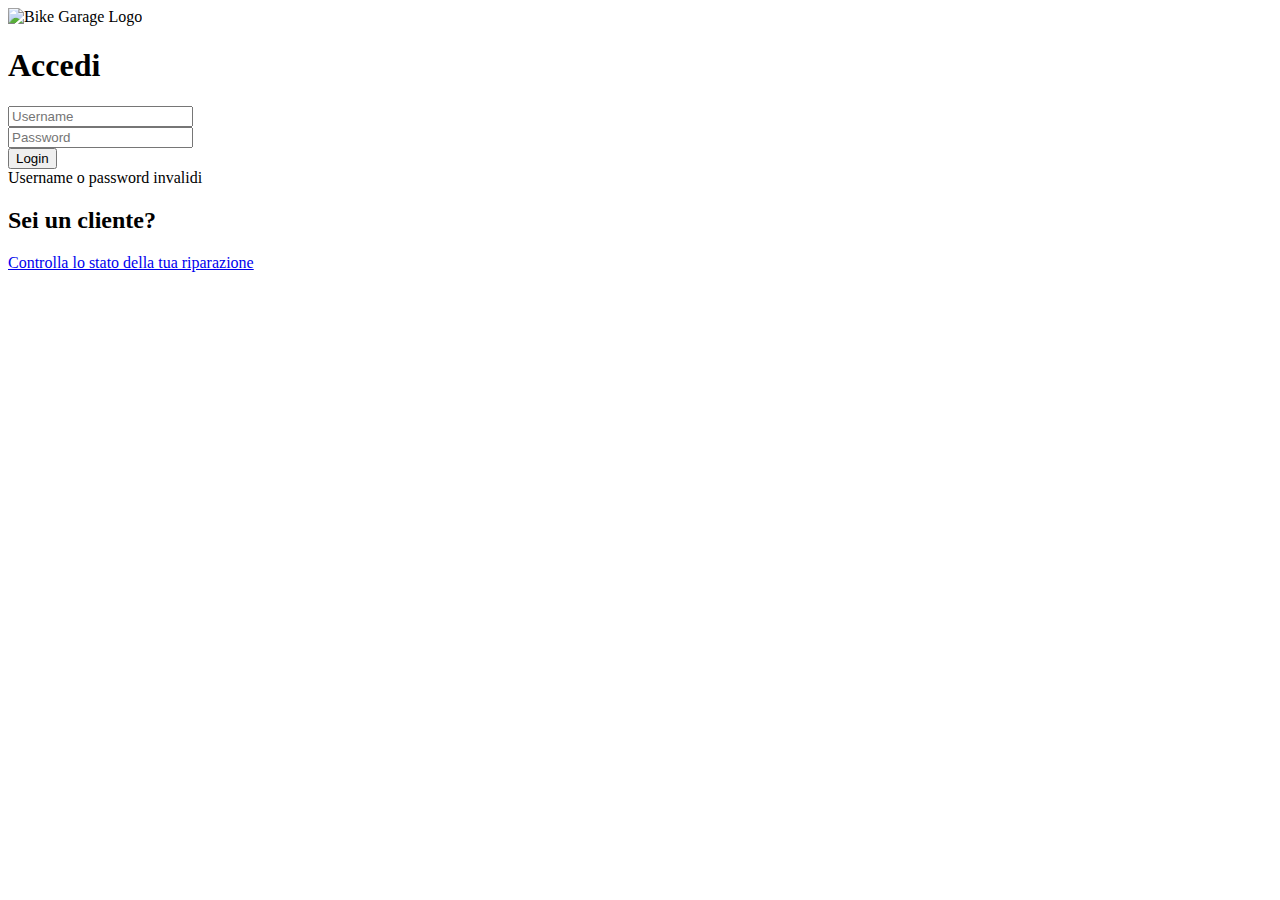
==== src/main/resources/templates/index.html @ a57013ba "commit" ====
<!DOCTYPE html>
<html lang="en" xmlns:th="https://www.thymeleaf.org">
<head>
    <meta charset="UTF-8">
    <meta name="viewport" content="width=device-width, initial-scale=1.0">
    <title>Bike Garage Login</title>
    <link rel="stylesheet" href="/styles/styles.css">
    <link rel="icon" type="image/x-icon" href="/imgs/logo.png">
</head>
<body>
<div class="login-container">
    <div class="logo">
        <img src="/imgs/logo.png" alt="Bike Garage Logo">
    </div>
    <form class="login-form" th:action="@{/login}" method="post">
        <h1>Accedi</h1>
        <div class="form-group">
            <input id="usrnm_field" type="text" name="username" placeholder="Username" required>
        </div>
        <div class="form-group">
            <input id="pswd_field" type="password" pattern="^[a-zA-Z0-9_!?@]{6,}$" name="password"
                   placeholder="Password" required>
        </div>
        <input type="submit" class="login-button" value="Login"></input>
        <div id="div-error" th:if="${error}">
            Username o password invalidi
        </div>
    </form>
    <div class="status-check">
        <h2>Sei un cliente?</h2>
        <a href="/statoriparazione">Controlla lo stato della tua riparazione</a>
    </div>
</div>
</body>
</html>
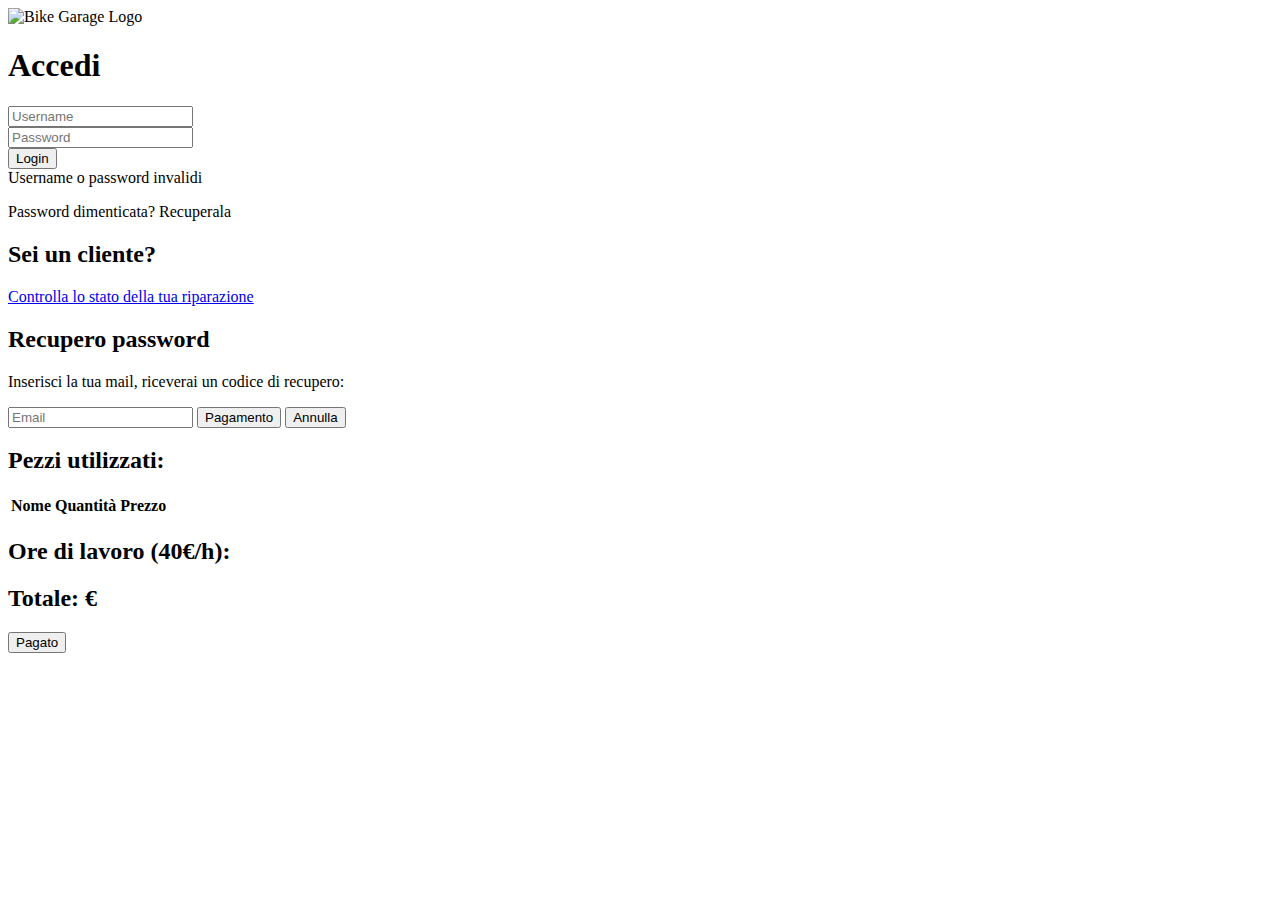
==== commit 5a358067: "commit" ====
--- a/src/main/resources/templates/index.html
+++ b/src/main/resources/templates/index.html
@@ -26,11 +26,41 @@
             Username o password invalidi
         </div>
     </form>
+    <div class="forgot-password">
+        <p>Password dimenticata? Recuperala</p>
+    </div>
     <div class="status-check">
         <h2>Sei un cliente?</h2>
         <a href="/statoriparazione">Controlla lo stato della tua riparazione</a>
     </div>
 </div>
+<div id="modal">
+    <div id="askmodal" class="utente-form-section modal-content">
+        <h2>Recupero password</h2>
+        <p>Inserisci la tua mail, riceverai un codice di recupero:</p>
+        <input id="email_field" type="email" name="email" placeholder="Email" required>
+        <button id="sendCode" class="submit-button">Pagamento</button>
+        <button id="cancel-pagamento" class="submit-button">Annulla</button>
+    </div>
+    <div id="paymodal" class="utente-form-section modal-content">
+        <h2>Pezzi utilizzati:</h2>
+        <table class="search-table" id="pezziTable">
+            <thead>
+            <tr>
+                <th>Nome</th>
+                <th>Quantità</th>
+                <th>Prezzo</th>
+            </tr>
+            </thead>
+            <tbody>
+
+            </tbody>
+        </table>
+        <h2>Ore di lavoro (40€/h): <span id="ore"></span></h2>
+        <h2>Totale: <span id="totale"></span> €</h2>
+        <button id="confirm-pay" class="submit-button">Pagato</button>
+    </div>
+</div>
 </body>
 </html>
 
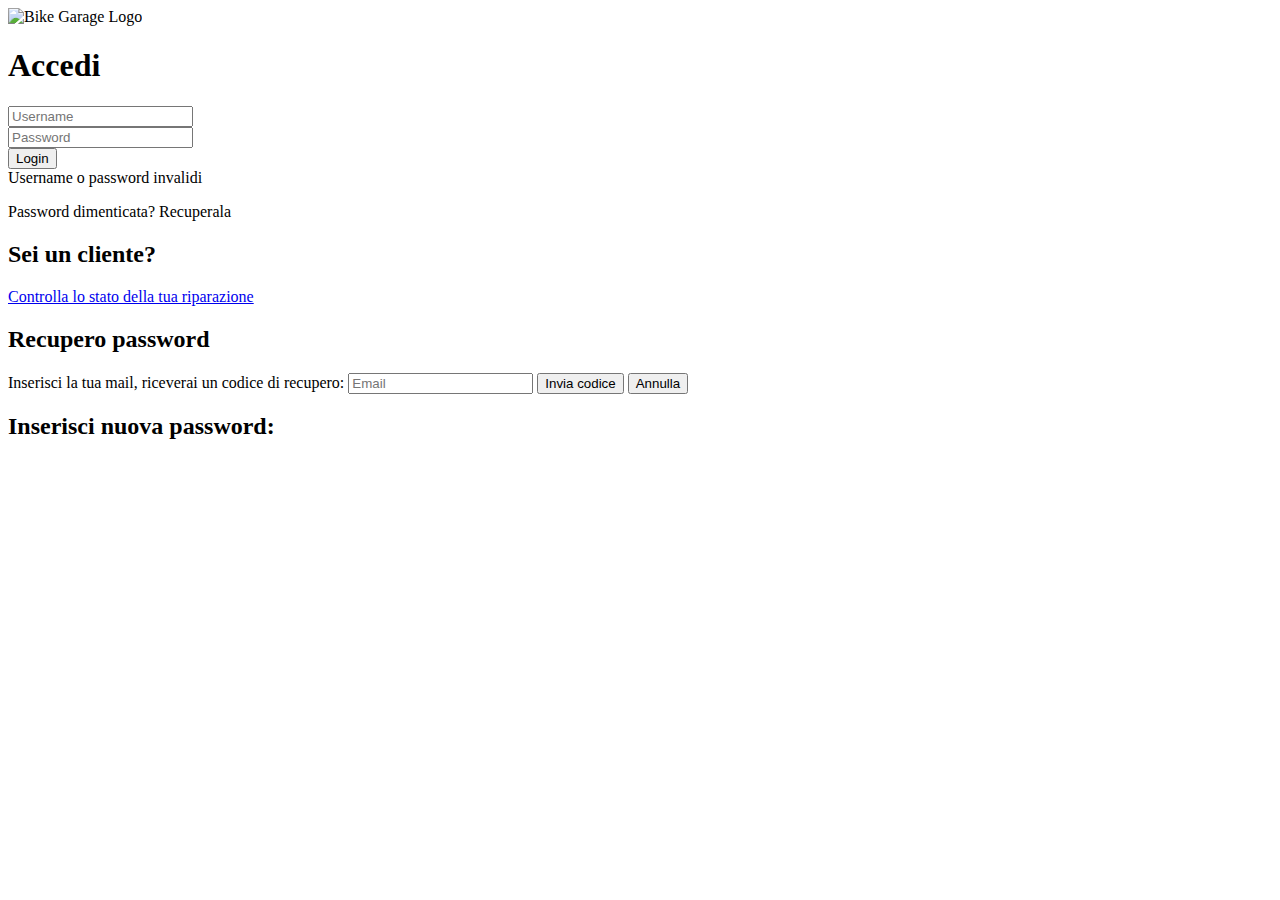
==== commit 6a35d3c3: "commit" ====
--- a/src/main/resources/templates/index.html
+++ b/src/main/resources/templates/index.html
@@ -6,6 +6,7 @@
     <title>Bike Garage Login</title>
     <link rel="stylesheet" href="/styles/styles.css">
     <link rel="icon" type="image/x-icon" href="/imgs/logo.png">
+    <script src="https://code.jquery.com/jquery-3.6.4.min.js"></script>
 </head>
 <body>
 <div class="login-container">
@@ -27,7 +28,7 @@
         </div>
     </form>
     <div class="forgot-password">
-        <p>Password dimenticata? Recuperala</p>
+        <p id="recuperoPassword">Password dimenticata? Recuperala</p>
     </div>
     <div class="status-check">
         <h2>Sei un cliente?</h2>
@@ -35,32 +36,18 @@
     </div>
 </div>
 <div id="modal">
-    <div id="askmodal" class="utente-form-section modal-content">
+    <div id="code-modal" class="utente-form-section modal-content">
         <h2>Recupero password</h2>
-        <p>Inserisci la tua mail, riceverai un codice di recupero:</p>
+        <label for="email_field">Inserisci la tua mail, riceverai un codice di recupero:</label>
         <input id="email_field" type="email" name="email" placeholder="Email" required>
-        <button id="sendCode" class="submit-button">Pagamento</button>
-        <button id="cancel-pagamento" class="submit-button">Annulla</button>
+        <button id="sendCode" class="submit-button">Invia codice</button>
+        <button id="cancel" class="submit-button">Annulla</button>
     </div>
-    <div id="paymodal" class="utente-form-section modal-content">
-        <h2>Pezzi utilizzati:</h2>
-        <table class="search-table" id="pezziTable">
-            <thead>
-            <tr>
-                <th>Nome</th>
-                <th>Quantità</th>
-                <th>Prezzo</th>
-            </tr>
-            </thead>
-            <tbody>
-
-            </tbody>
-        </table>
-        <h2>Ore di lavoro (40€/h): <span id="ore"></span></h2>
-        <h2>Totale: <span id="totale"></span> €</h2>
-        <button id="confirm-pay" class="submit-button">Pagato</button>
+    <div id="password-modal" class="utente-form-section modal-content">
+        <h2>Inserisci nuova password:</h2>
     </div>
 </div>
+<script src="/scripts/recupera_password.js"></script>
 </body>
 </html>
 
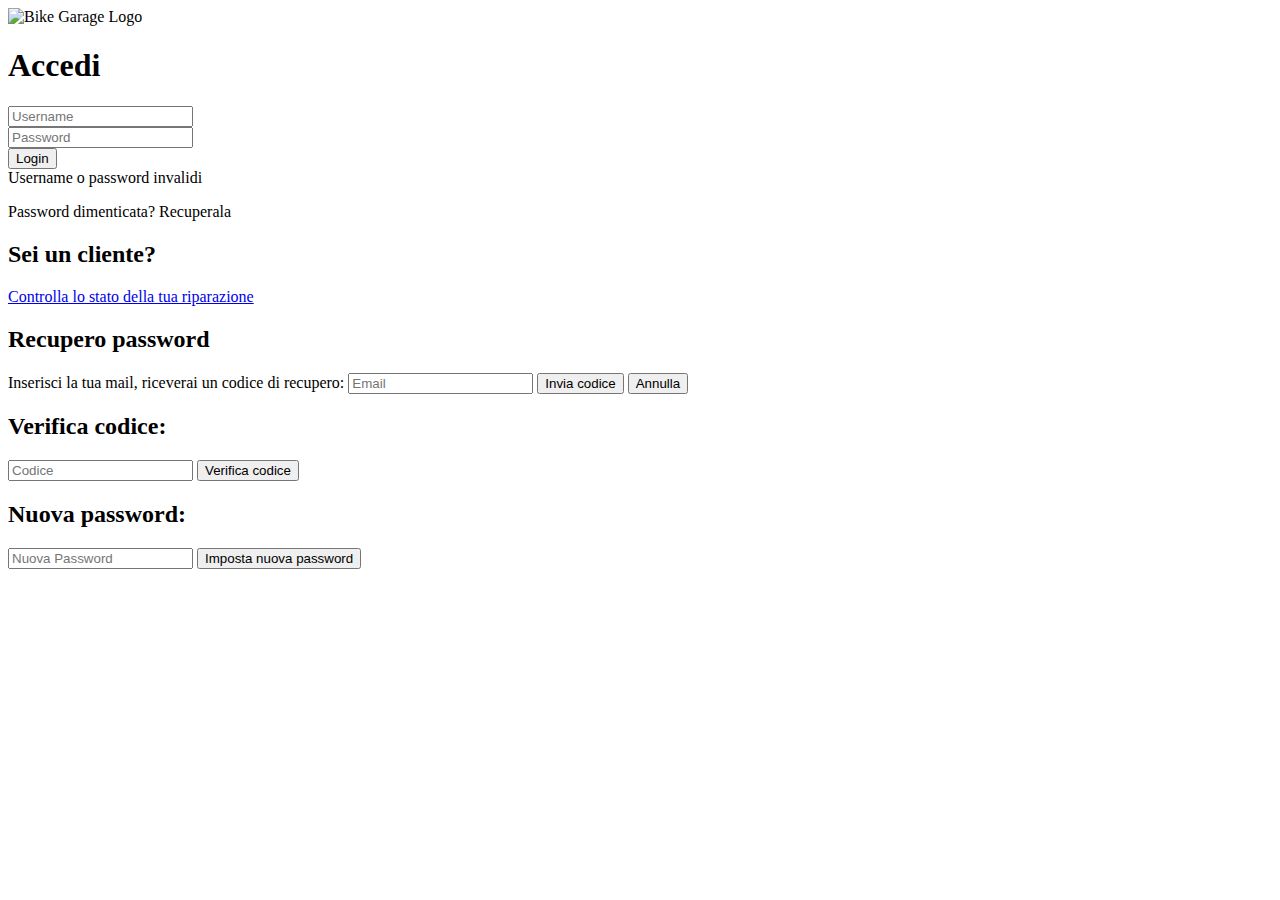
==== commit 89bb78c2: "commit" ====
--- a/src/main/resources/templates/index.html
+++ b/src/main/resources/templates/index.html
@@ -43,9 +43,17 @@
         <button id="sendCode" class="submit-button">Invia codice</button>
         <button id="cancel" class="submit-button">Annulla</button>
     </div>
+    <div id="verifica-codice-modal" class="utente-form-section modal-content">
+        <h2>Verifica codice:</h2>
+        <input id="code_field" type="password" name="password" placeholder="Codice" required>
+        <button id="checkCode" class="submit-button">Verifica codice</button>
+    </div>
     <div id="password-modal" class="utente-form-section modal-content">
-        <h2>Inserisci nuova password:</h2>
+        <h2>Nuova password:</h2>
+        <input id="new_pswd_field" type="password" name="password" placeholder="Nuova Password" required>
+        <button id="setNewPassword" class="submit-button">Imposta nuova password</button>
     </div>
+
 </div>
 <script src="/scripts/recupera_password.js"></script>
 </body>
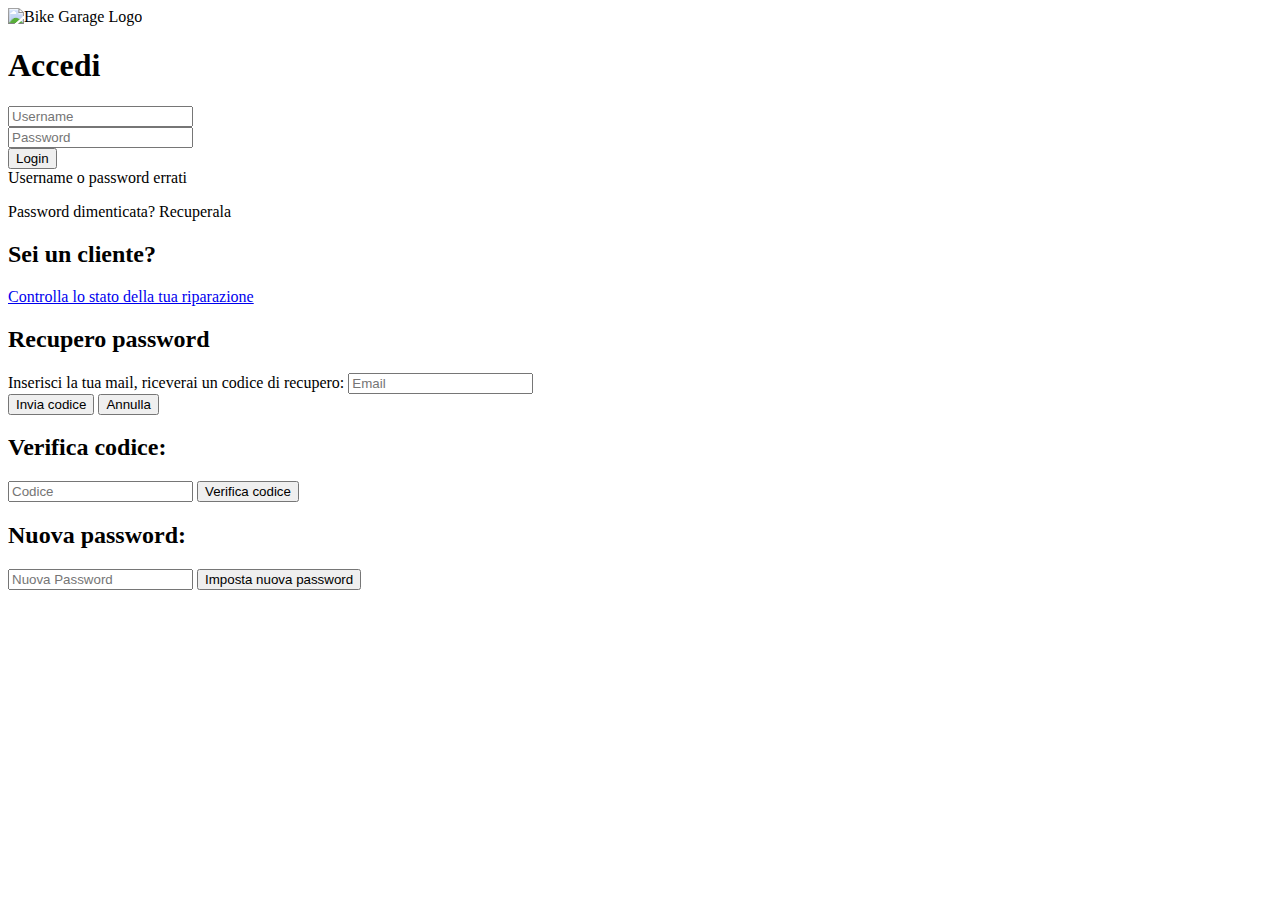
==== commit e4d720a5: "commit" ====
--- a/src/main/resources/templates/index.html
+++ b/src/main/resources/templates/index.html
@@ -4,7 +4,7 @@
     <meta charset="UTF-8">
     <meta name="viewport" content="width=device-width, initial-scale=1.0">
     <title>Bike Garage Login</title>
-    <link rel="stylesheet" href="/styles/styles.css">
+    <link rel="stylesheet" href="/styles/stylesLogin.css">
     <link rel="icon" type="image/x-icon" href="/imgs/logo.png">
     <script src="https://code.jquery.com/jquery-3.6.4.min.js"></script>
 </head>
@@ -24,7 +24,7 @@
         </div>
         <input type="submit" class="login-button" value="Login"></input>
         <div id="div-error" th:if="${error}">
-            Username o password invalidi
+            Username o password errati
         </div>
     </form>
     <div class="forgot-password">
@@ -40,8 +40,10 @@
         <h2>Recupero password</h2>
         <label for="email_field">Inserisci la tua mail, riceverai un codice di recupero:</label>
         <input id="email_field" type="email" name="email" placeholder="Email" required>
+        <div>
         <button id="sendCode" class="submit-button">Invia codice</button>
         <button id="cancel" class="submit-button">Annulla</button>
+        </div>
     </div>
     <div id="verifica-codice-modal" class="utente-form-section modal-content">
         <h2>Verifica codice:</h2>
